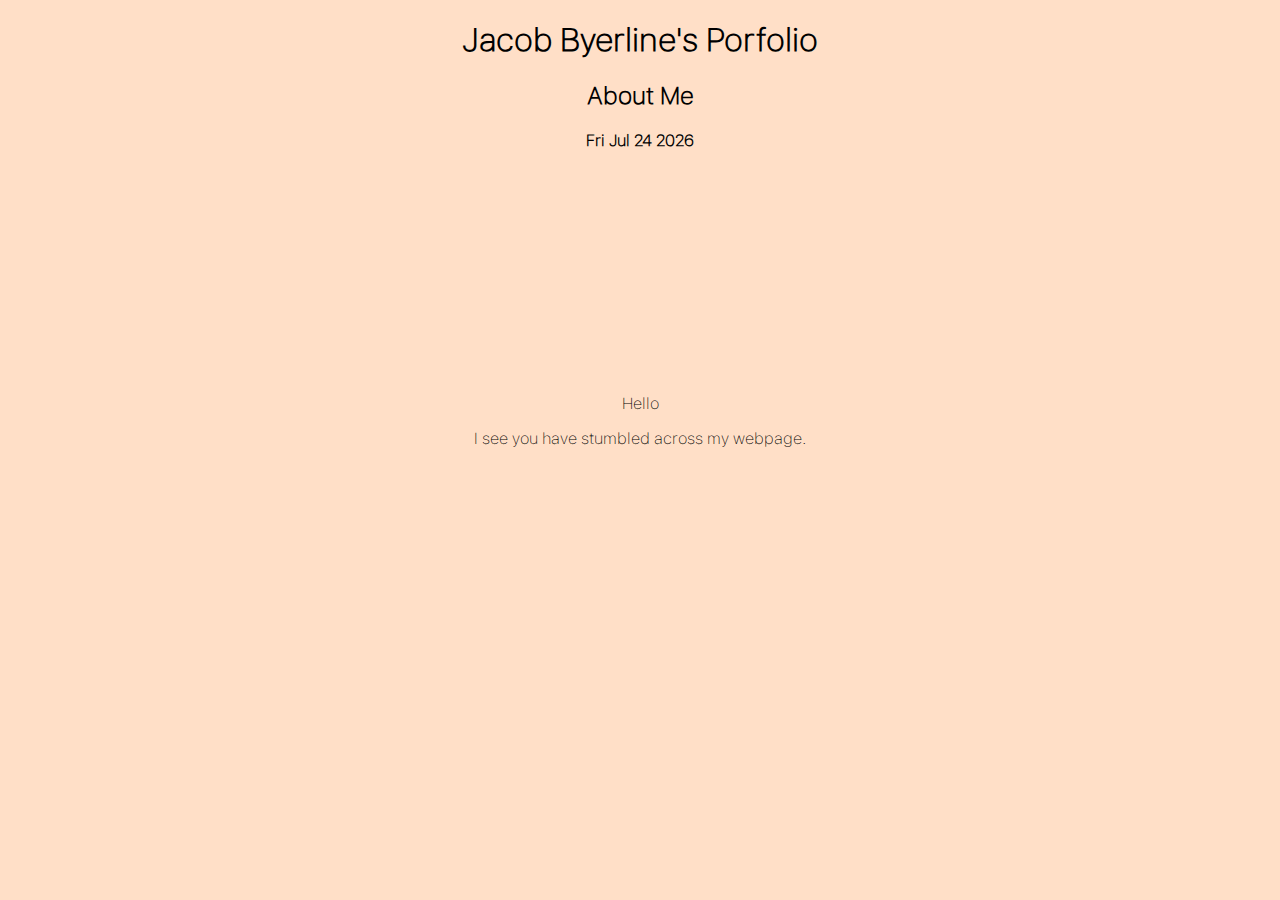
==== Webpage/html/aboutme.html @ 0b55e432 "Making some progress" ====
<!DOCTYPE html>
<html>
<head>
    <title>Jacob's Porfolio</title>
    <link rel="stylesheet" href="styles/styles.css" />
    <script async src="./javascript/index.js"></script>
</head>
<body>
    <h1>Jacob Byerline's Porfolio</h1>
    <h2>About Me</h2>
    <h4 id='date'></h4>
 
    


    <style>
        .container {
            height: 500px;
            position: relative;
            border: none;
        }

        .center {
            margin: 0;
            position: absolute;
            top: 50%;
            left: 50%;
            -ms-transform: translate(-50%, -50%);
            transform: translate(-50%, -50%);
        }
    </style>

    <div class="container">
        <div class="center">
            <p> Hello </p>
            <p> I see you have stumbled across my webpage. </p>
        </div>
    </div>

</body>
</html>
---- Webpage/html/styles/styles.css ----
@font-face {
    font-family: SF;
    src: url(SF-Pro.otf);
}

body {
    text-align: center;
    background-color: #ffdfc7;
}

div {
    margin-top: 15px;
}

* {
    font-family:SF;
}

.image-section {
    display: flex;
    justify-content: center;
}

.section-style {
    margin-right: 25px;
    margin-left: 25px;
    background-color: white;
}

button {
    display: inline-block;
    height: 300px;
    padding: 0;
    margin: 0;
    vertical-align: top;
    width: 300px;
}

#image img {
    display: block;
    height: 300px;
    width: 300px;
}
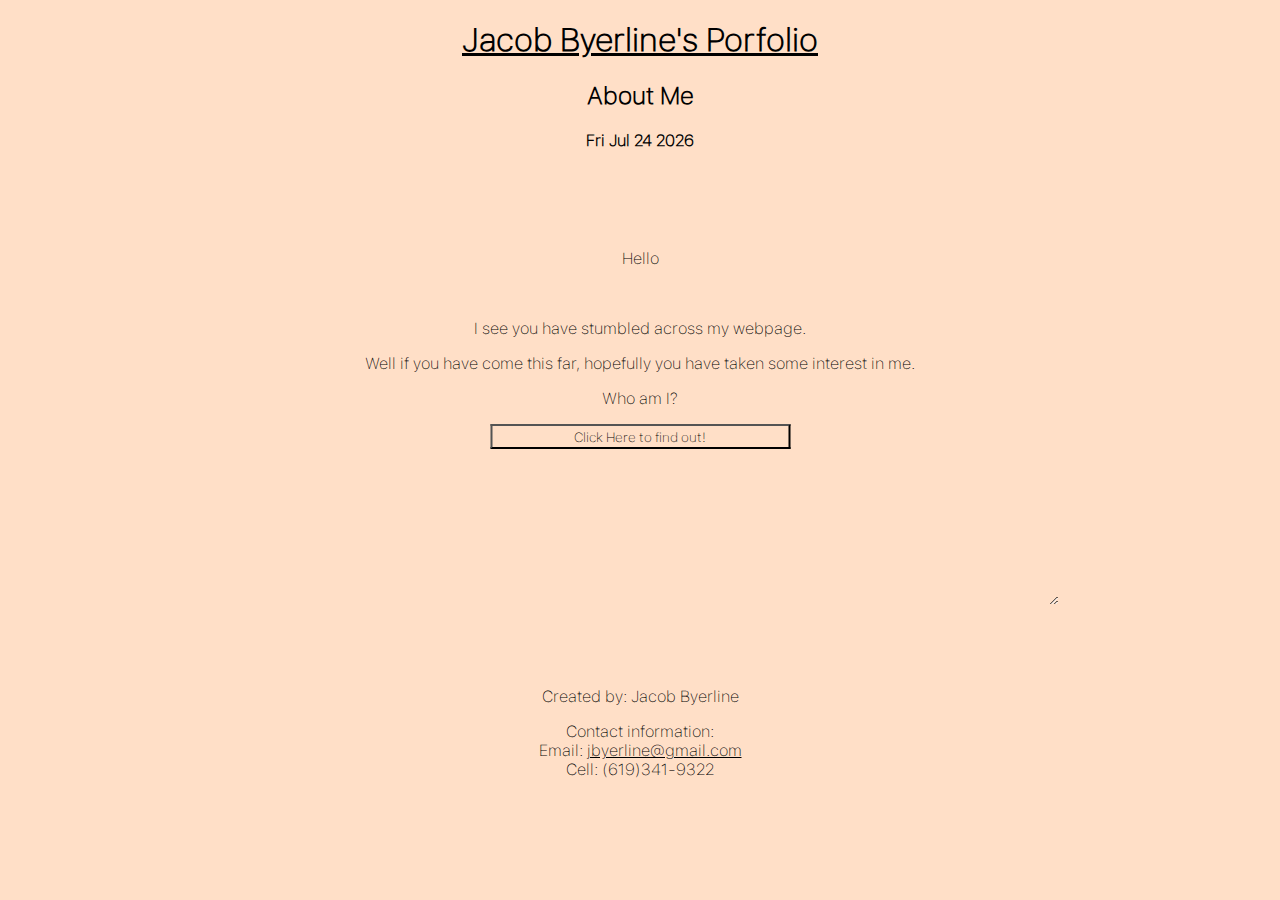
==== commit 67dc0a9f: "Updates Made Everywhere" ====
--- a/Webpage/html/aboutme.html
+++ b/Webpage/html/aboutme.html
@@ -1,41 +1,77 @@
 <!DOCTYPE html>
 <html>
 <head>
-    <title>Jacob's Porfolio</title>
-    <link rel="stylesheet" href="styles/styles.css" />
-    <script async src="./javascript/index.js"></script>
+    <title>About Me</title>
+    <link rel="stylesheet" href="../styles/styles.css" />
+    <script async src="../javascript/index.js"></script>
+
+    <script>
+        function replace() {
+            var text = document.getElementById("textarea").value;
+
+            if (text == "") {
+                document.getElementById("textarea").value = "I am 21 Years Old";
+            }
+            else if (text == "I am 21 Years Old") {
+                document.getElementById("textarea").value = text + "\nI am a Senior at SDSU";
+            }
+            else if (text == "I am 21 Years Old\nI am a Senior at SDSU") {
+                document.getElementById("textarea").value = text + "\nI am a full-stack Software Developer";
+            }
+            else if (text == "I am 21 Years Old\nI am a Senior at SDSU\nI am a full-stack Software Developer") {
+                document.getElementById("textarea").value = text + "\nI am a Leader";
+            }
+            else if (text == "I am 21 Years Old\nI am a Senior at SDSU\nI am a full-stack Software Developer\nI am a Leader") {
+                document.getElementById("textarea").value = text + "\nI am eager to learn";
+            }
+            else if (text == "I am 21 Years Old\nI am a Senior at SDSU\nI am a full-stack Software Developer\nI am a Leader\nI am eager to learn") {
+                document.getElementById("textarea").value = text + "\nI am excited to make a difference";
+            }
+            else if (text == "I am 21 Years Old\nI am a Senior at SDSU\nI am a full-stack Software Developer\nI am a Leader\nI am eager to learn\nI am excited to make a difference") {
+                document.getElementById("textarea").value = text + "\nand... I look forward to hearing from you soon!";
+            }
+        }
+    </script>
+
 </head>
 <body>
-    <h1>Jacob Byerline's Porfolio</h1>
+
+    <h1>
+        <a href="../index.html">Jacob Byerline's Porfolio</a>
+    </h1>
+
     <h2>About Me</h2>
     <h4 id='date'></h4>
- 
-    
 
-
-    <style>
-        .container {
-            height: 500px;
-            position: relative;
-            border: none;
-        }
-
-        .center {
-            margin: 0;
-            position: absolute;
-            top: 50%;
-            left: 50%;
-            -ms-transform: translate(-50%, -50%);
-            transform: translate(-50%, -50%);
-        }
-    </style>
 
     <div class="container">
         <div class="center">
             <p> Hello </p>
+            <br>
             <p> I see you have stumbled across my webpage. </p>
+            <p> Well if you have come this far, hopefully you have taken some interest in me. </p>
+            <p> Who am I? </p>
+
+
+            <button id="button" onclick="replace();">Click Here to find out!</button>
+            <br>
+
+
+            <textarea rows="7" cols="50" id="textarea"></textarea>
+
+           
+
         </div>
-    </div>
+        </div>
+
+    <footer>
+        <p>Created by: Jacob Byerline</p>
+        <p>
+            Contact information:<br> Email: <a href="mailto:jbyerline@gmail.com">
+                jbyerline@gmail.com<br>
+            </a>Cell: (619)341-9322
+        </p>
+    </footer>
 
 </body>
 </html>--- a/Webpage/styles/styles.css
+++ b/Webpage/styles/styles.css
@@ -0,0 +1,93 @@
+@font-face {
+    font-family: SF;
+    src: url(SF-Pro.otf);
+}
+
+body {
+    text-align: center;
+}
+
+div {
+    margin-top: 15px;
+}
+
+* {
+    font-family: SF;
+    background-color: #ffdfc7;
+}
+
+
+.image-section {
+    display: flex;
+    justify-content: center;
+}
+
+.section-style {
+    margin-right: 25px;
+    margin-left: 25px;
+
+}
+
+button {
+    display: block;
+    height: 25px;
+    padding: 0;
+    margin: 0 auto;
+    vertical-align: top;
+    width: 300px;
+    
+}
+
+#image img {
+    display: block;
+    height: 300px;
+    width: 300px;
+}
+
+a {
+    color: black
+}
+
+    a:visited {
+        text-decoration: none;
+        color: black;
+    }
+
+    a:hover {
+        text-decoration: none;
+        color: black;
+    }
+
+    a:focus {
+        text-decoration: none;
+        color: black;
+    }
+
+    a:hover, a:active {
+        text-decoration: none;
+        color: black
+    }
+
+.container {
+    height: 500px;
+    position: relative;
+    border: none;
+}
+
+.center {
+    margin: 0;
+    position: absolute;
+    top: 50%;
+    left: 50%;
+    -ms-transform: translate(-50%, -50%);
+    transform: translate(-50%, -50%);
+}
+
+textarea {
+    border: none;
+    white-space: normal;
+    text-align: justify;
+    -moz-text-align-last: center; /* Firefox 12+ */
+    text-align-last: center;
+    font-size: medium;
+}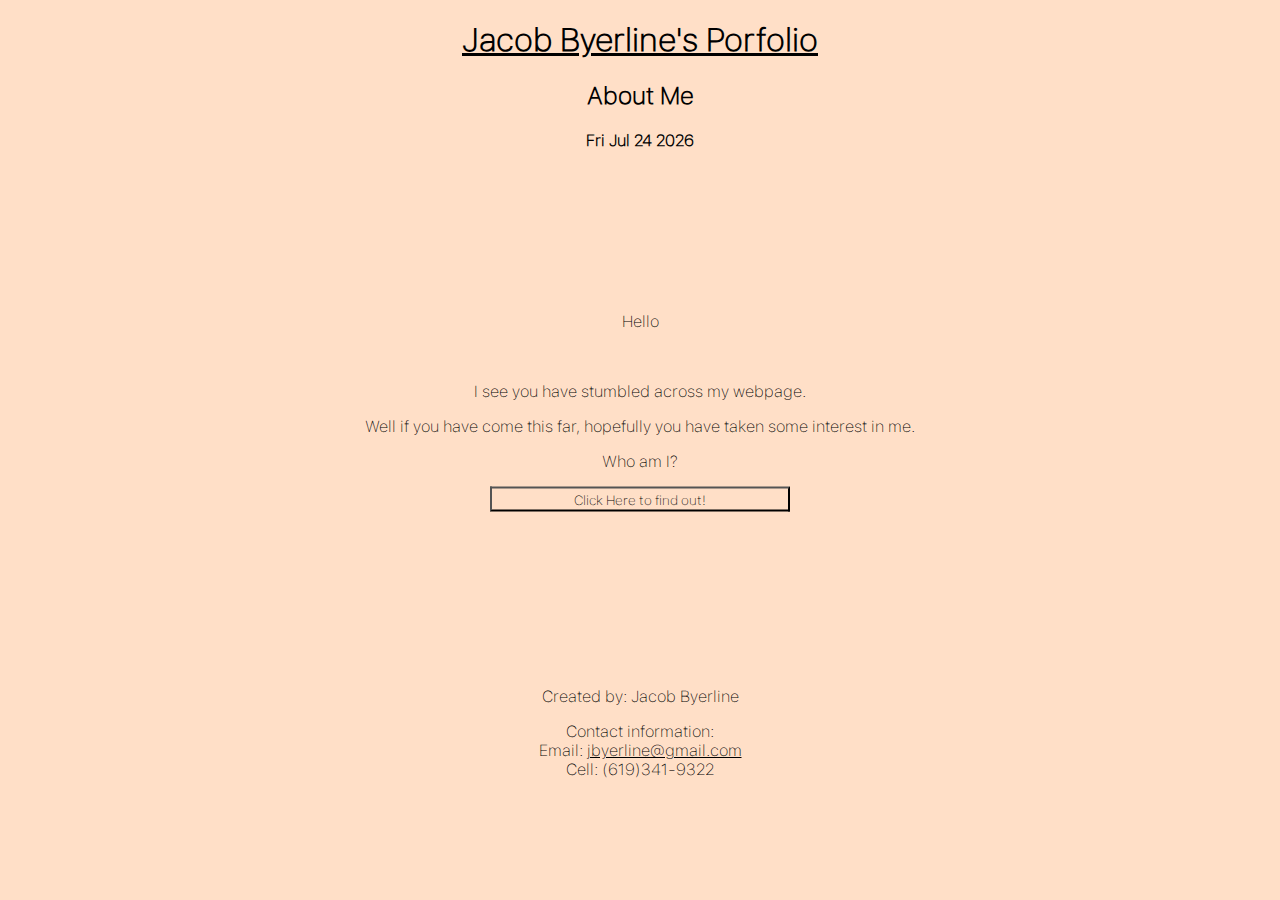
==== commit c9943308: "About Me Update" ====
--- a/Webpage/html/aboutme.html
+++ b/Webpage/html/aboutme.html
@@ -5,30 +5,33 @@
     <link rel="stylesheet" href="../styles/styles.css" />
     <script async src="../javascript/index.js"></script>
 
-    <script>
-        function replace() {
-            var text = document.getElementById("textarea").value;
+    <script>function replace() {
+
+            var text = document.getElementById('list').innerHTML;
+
 
             if (text == "") {
-                document.getElementById("textarea").value = "I am 21 Years Old";
+                document.getElementById('list').innerHTML = "I am 21 Years Old";
+                document.getElementById("button").innerHTML = "Keep Clicking!"
             }
             else if (text == "I am 21 Years Old") {
-                document.getElementById("textarea").value = text + "\nI am a Senior at SDSU";
+                document.getElementById("list").innerHTML = text + "<br>I am a Senior at SDSU";
             }
-            else if (text == "I am 21 Years Old\nI am a Senior at SDSU") {
-                document.getElementById("textarea").value = text + "\nI am a full-stack Software Developer";
+            else if (text == "I am 21 Years Old<br>I am a Senior at SDSU") {
+                document.getElementById("list").innerHTML = text + "<br>I am a full-stack Software Developer"; 
             }
-            else if (text == "I am 21 Years Old\nI am a Senior at SDSU\nI am a full-stack Software Developer") {
-                document.getElementById("textarea").value = text + "\nI am a Leader";
+            else if (text == "I am 21 Years Old<br>I am a Senior at SDSU<br>I am a full-stack Software Developer") {
+                document.getElementById("list").innerHTML = text + "<br>I am a Leader";
             }
-            else if (text == "I am 21 Years Old\nI am a Senior at SDSU\nI am a full-stack Software Developer\nI am a Leader") {
-                document.getElementById("textarea").value = text + "\nI am eager to learn";
+            else if (text == "I am 21 Years Old<br>I am a Senior at SDSU<br>I am a full-stack Software Developer<br>I am a Leader") {
+                document.getElementById("list").innerHTML = text + "<br>I am eager to learn";
             }
-            else if (text == "I am 21 Years Old\nI am a Senior at SDSU\nI am a full-stack Software Developer\nI am a Leader\nI am eager to learn") {
-                document.getElementById("textarea").value = text + "\nI am excited to make a difference";
+            else if (text == "I am 21 Years Old<br>I am a Senior at SDSU<br>I am a full-stack Software Developer<br>I am a Leader<br>I am eager to learn") {
+                document.getElementById("list").innerHTML = text + "<br>I am excited to make a difference";
             }
-            else if (text == "I am 21 Years Old\nI am a Senior at SDSU\nI am a full-stack Software Developer\nI am a Leader\nI am eager to learn\nI am excited to make a difference") {
-                document.getElementById("textarea").value = text + "\nand... I look forward to hearing from you soon!";
+            else if (text == "I am 21 Years Old<br>I am a Senior at SDSU<br>I am a full-stack Software Developer<br>I am a Leader<br>I am eager to learn<br>I am excited to make a difference") {
+                document.getElementById("list").innerHTML = text + "<br>and... I look forward to hearing from you soon!";
+                document.getElementById("button").innerHTML = "All Done!";
             }
         }
     </script>
@@ -56,13 +59,10 @@
             <button id="button" onclick="replace();">Click Here to find out!</button>
             <br>
 
-
-            <textarea rows="7" cols="50" id="textarea"></textarea>
-
-           
+            <p id='list'></p>
 
         </div>
-        </div>
+    </div>
 
     <footer>
         <p>Created by: Jacob Byerline</p>
@@ -73,5 +73,6 @@
         </p>
     </footer>
 
+
 </body>
 </html>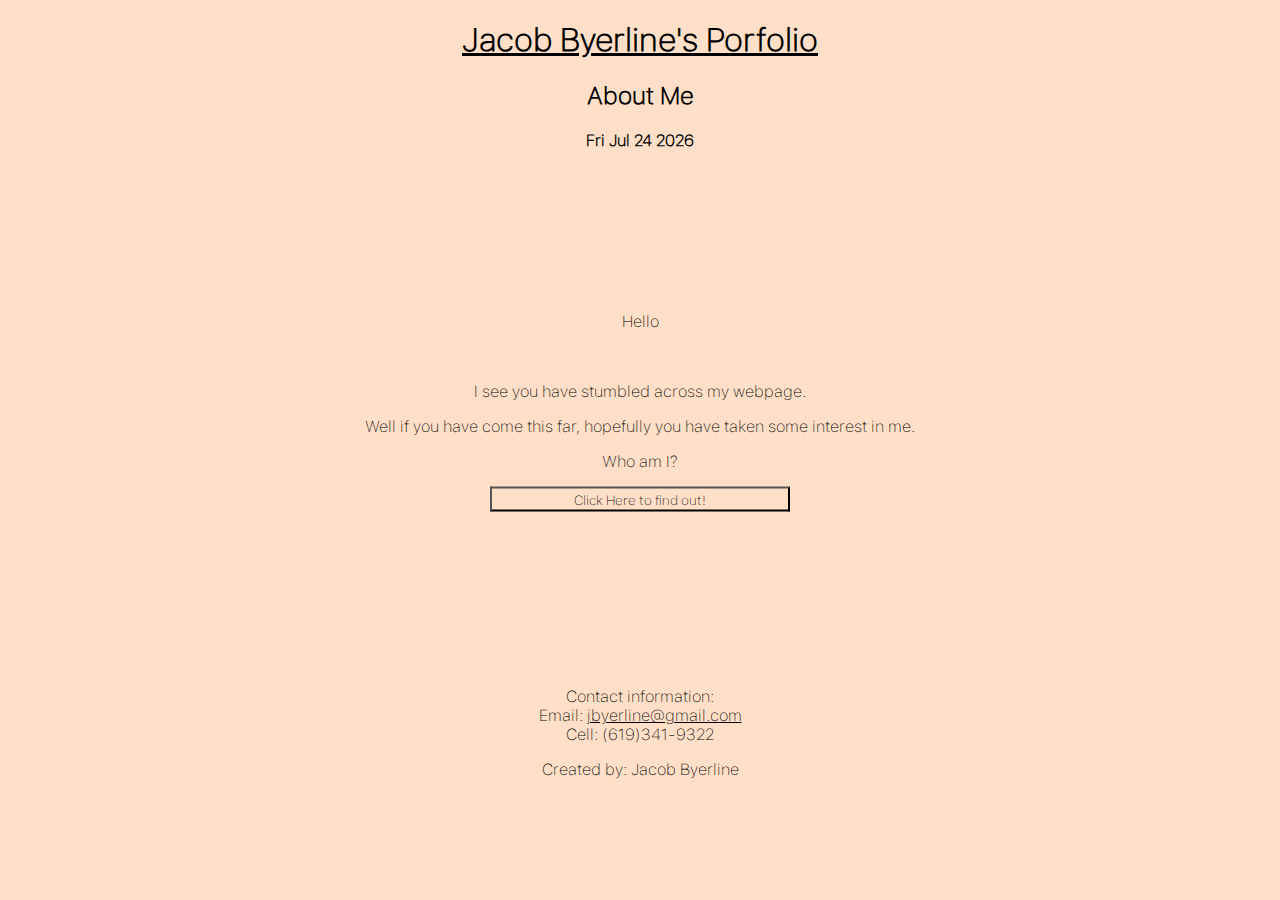
==== commit 24a01074: "Update" ====
--- a/Webpage/html/aboutme.html
+++ b/Webpage/html/aboutme.html
@@ -65,12 +65,13 @@
     </div>
 
     <footer>
-        <p>Created by: Jacob Byerline</p>
+
         <p>
             Contact information:<br> Email: <a href="mailto:jbyerline@gmail.com">
                 jbyerline@gmail.com<br>
             </a>Cell: (619)341-9322
         </p>
+        <p>Created by: Jacob Byerline</p>
     </footer>
 
 
